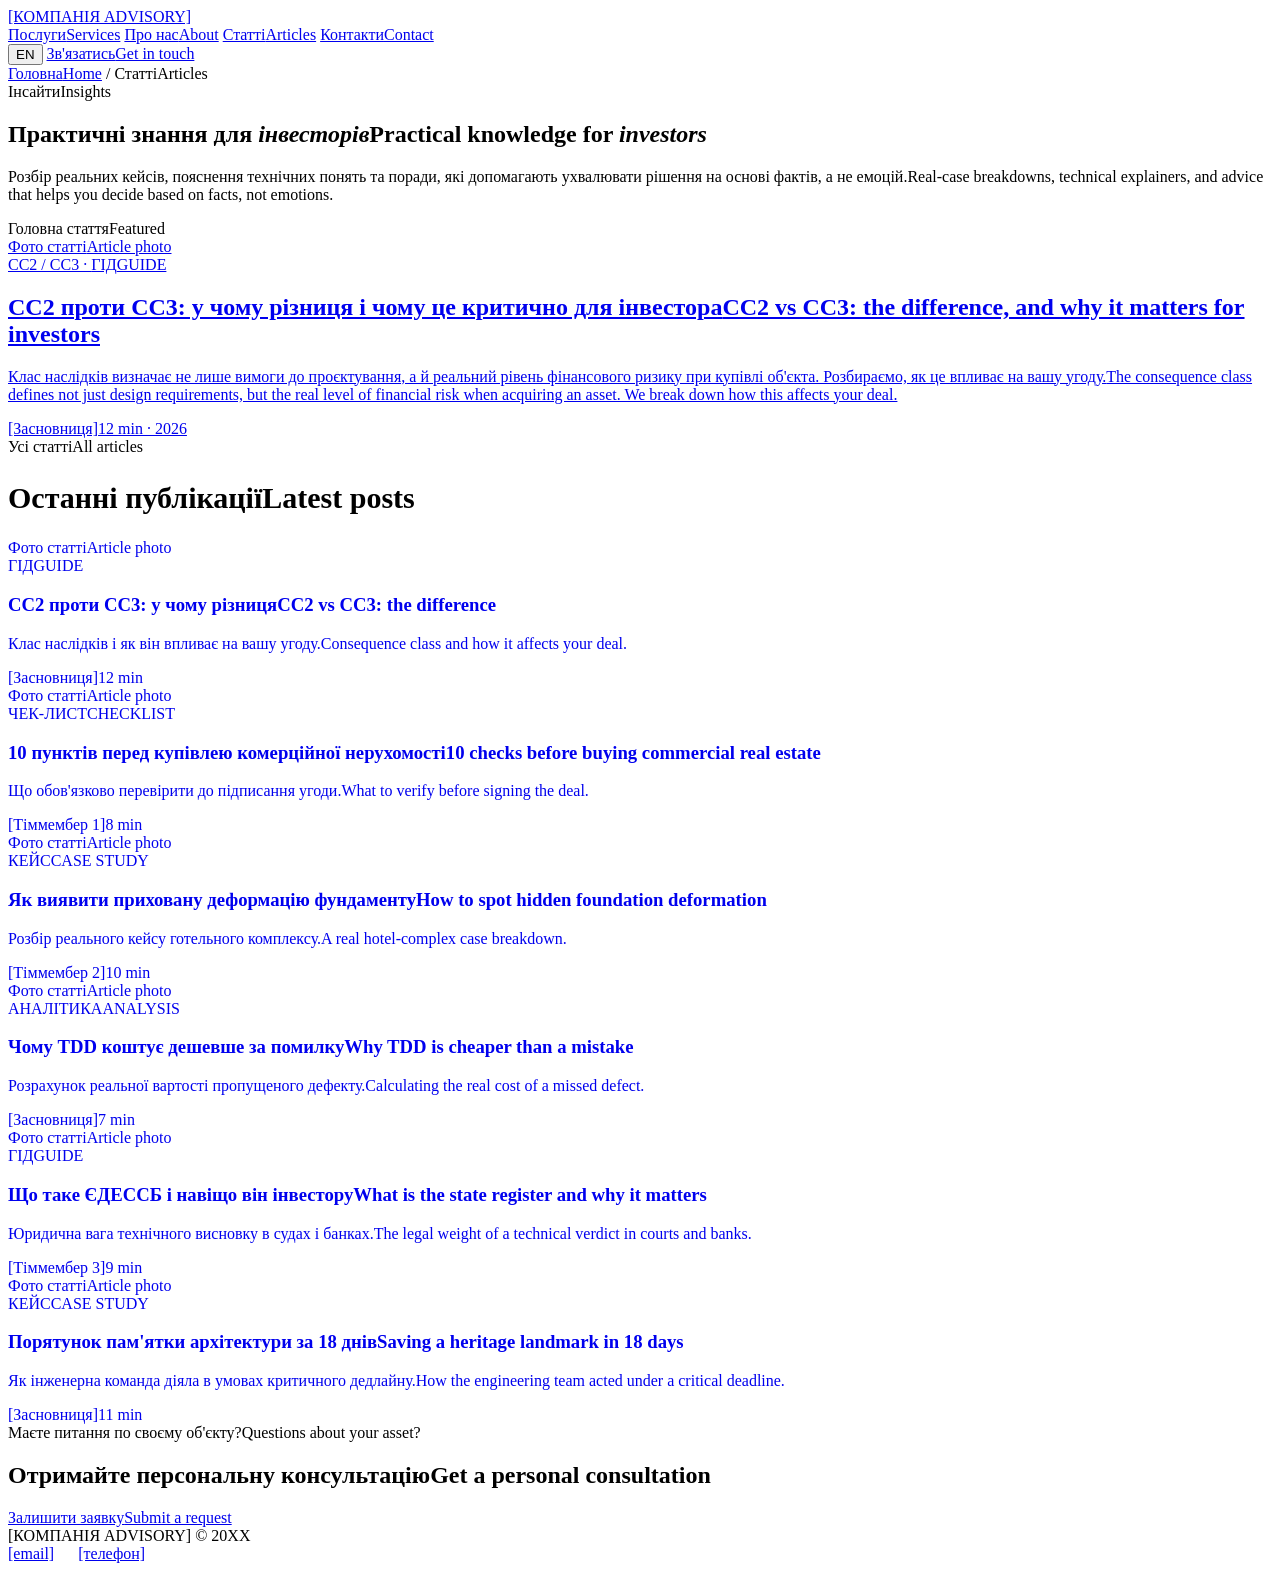
==== mnt/user-data/outputs/blog/index.html @ c2ecc84a "Add multi-page site: Services, About, Contact, Articles" ====
<!DOCTYPE html>
<html lang="uk" data-lang="uk">
<head>
<meta charset="UTF-8">
<meta name="viewport" content="width=device-width, initial-scale=1.0">
<title>Статті — [КОМПАНІЯ ADVISORY]</title>
<meta name="description" content="Статті про технічний аудит нерухомості, класи наслідків CC2–CC3, реальні кейси та практичні поради для інвесторів і девелоперів.">
<link rel="preconnect" href="https://fonts.googleapis.com">
<link rel="preconnect" href="https://fonts.gstatic.com" crossorigin>
<link href="https://fonts.googleapis.com/css2?family=Source+Serif+4:opsz,ital,wght@8..60,0,300;8..60,0,400;8..60,0,700;8..60,1,300;8..60,1,400&family=IBM+Plex+Sans:wght@300;400;500;600&family=IBM+Plex+Mono:wght@400;500;600&display=swap" rel="stylesheet">
<link rel="stylesheet" href="../styles.css">
</head>
<body>
<div class="grid-bg"></div>

<header>
  <div class="wrap navrow">
    <a href="../index.html" class="logo">[КОМПАНІЯ ADVISORY]<span class="stamp-dot"></span></a>
    <nav class="links">
      <a href="../services.html"><span class="uk">Послуги</span><span class="en">Services</span></a>
      <a href="../about.html"><span class="uk">Про нас</span><span class="en">About</span></a>
      <a href="index.html" class="current"><span class="uk">Статті</span><span class="en">Articles</span></a>
      <a href="../contact.html"><span class="uk">Контакти</span><span class="en">Contact</span></a>
    </nav>
    <div class="nav-right">
      <button class="lang-btn" id="langToggle">EN</button>
      <a class="btn" href="../contact.html"><span class="uk">Зв'язатись</span><span class="en">Get in touch</span></a>
    </div>
  </div>
</header>

<!-- PAGE HERO -->
<section class="page-hero">
  <div class="wrap">
    <div class="breadcrumb"><a href="../index.html"><span class="uk">Головна</span><span class="en">Home</span></a> / <span class="uk">Статті</span><span class="en">Articles</span></div>
    <div class="file-id"><span class="dash"></span><span class="uk">Інсайти</span><span class="en">Insights</span></div>
    <h1><span class="uk">Практичні знання для <em>інвесторів</em></span><span class="en">Practical knowledge for <em>investors</em></span></h1>
    <p class="lead"><span class="uk">Розбір реальних кейсів, пояснення технічних понять та поради, які допомагають ухвалювати рішення на основі фактів, а не емоцій.</span><span class="en">Real-case breakdowns, technical explainers, and advice that helps you decide based on facts, not emotions.</span></p>
  </div>
</section>

<!-- FEATURED ARTICLE -->
<section class="tight">
  <div class="wrap">
    <div class="file-id"><span class="dash"></span><span class="uk">Головна стаття</span><span class="en">Featured</span></div>
    <a href="article-example.html" style="display:block;">
      <div class="article-featured reveal">
        <div class="article-thumb">
          <span><span class="uk">Фото статті</span><span class="en">Article photo</span></span>
        </div>
        <div class="article-body">
          <div class="article-tag">СС2 / СС3 · <span class="uk">ГІД</span><span class="en">GUIDE</span></div>
          <h2><span class="uk">СС2 проти СС3: у чому різниця і чому це критично для інвестора</span><span class="en">CC2 vs CC3: the difference, and why it matters for investors</span></h2>
          <p><span class="uk">Клас наслідків визначає не лише вимоги до проєктування, а й реальний рівень фінансового ризику при купівлі об'єкта. Розбираємо, як це впливає на вашу угоду.</span><span class="en">The consequence class defines not just design requirements, but the real level of financial risk when acquiring an asset. We break down how this affects your deal.</span></p>
          <div class="article-meta"><span><span class="uk">[Засновниця]</span></span><span>12 min · 2026</span></div>
        </div>
      </div>
    </a>
  </div>
</section>

<!-- ARTICLE GRID -->
<section class="tight" style="background:var(--panel); border-top:1.5px solid var(--ink); border-bottom:1.5px solid var(--ink);">
  <div class="wrap">
    <div class="file-id"><span class="dash"></span><span class="uk">Усі статті</span><span class="en">All articles</span></div>
    <h2 style="font-size:clamp(22px,2.8vw,30px);"><span class="uk">Останні публікації</span><span class="en">Latest posts</span></h2>

    <div class="article-grid">
      <a href="article-example.html" style="display:contents;">
        <div class="article-card reveal">
          <div class="article-thumb"><span><span class="uk">Фото статті</span><span class="en">Article photo</span></span></div>
          <div class="article-body">
            <div class="article-tag"><span class="uk">ГІД</span><span class="en">GUIDE</span></div>
            <h3><span class="uk">СС2 проти СС3: у чому різниця</span><span class="en">CC2 vs CC3: the difference</span></h3>
            <p><span class="uk">Клас наслідків і як він впливає на вашу угоду.</span><span class="en">Consequence class and how it affects your deal.</span></p>
            <div class="article-meta"><span>[Засновниця]</span><span>12 min</span></div>
          </div>
        </div>
      </a>
      <a href="#" style="display:contents;">
        <div class="article-card reveal" style="transition-delay:.08s;">
          <div class="article-thumb"><span><span class="uk">Фото статті</span><span class="en">Article photo</span></span></div>
          <div class="article-body">
            <div class="article-tag"><span class="uk">ЧЕК-ЛИСТ</span><span class="en">CHECKLIST</span></div>
            <h3><span class="uk">10 пунктів перед купівлею комерційної нерухомості</span><span class="en">10 checks before buying commercial real estate</span></h3>
            <p><span class="uk">Що обов'язково перевірити до підписання угоди.</span><span class="en">What to verify before signing the deal.</span></p>
            <div class="article-meta"><span>[Тіммембер 1]</span><span>8 min</span></div>
          </div>
        </div>
      </a>
      <a href="#" style="display:contents;">
        <div class="article-card reveal" style="transition-delay:.16s;">
          <div class="article-thumb"><span><span class="uk">Фото статті</span><span class="en">Article photo</span></span></div>
          <div class="article-body">
            <div class="article-tag"><span class="uk">КЕЙС</span><span class="en">CASE STUDY</span></div>
            <h3><span class="uk">Як виявити приховану деформацію фундаменту</span><span class="en">How to spot hidden foundation deformation</span></h3>
            <p><span class="uk">Розбір реального кейсу готельного комплексу.</span><span class="en">A real hotel-complex case breakdown.</span></p>
            <div class="article-meta"><span>[Тіммембер 2]</span><span>10 min</span></div>
          </div>
        </div>
      </a>
      <a href="#" style="display:contents;">
        <div class="article-card reveal" style="transition-delay:.24s;">
          <div class="article-thumb"><span><span class="uk">Фото статті</span><span class="en">Article photo</span></span></div>
          <div class="article-body">
            <div class="article-tag"><span class="uk">АНАЛІТИКА</span><span class="en">ANALYSIS</span></div>
            <h3><span class="uk">Чому TDD коштує дешевше за помилку</span><span class="en">Why TDD is cheaper than a mistake</span></h3>
            <p><span class="uk">Розрахунок реальної вартості пропущеного дефекту.</span><span class="en">Calculating the real cost of a missed defect.</span></p>
            <div class="article-meta"><span>[Засновниця]</span><span>7 min</span></div>
          </div>
        </div>
      </a>
      <a href="#" style="display:contents;">
        <div class="article-card reveal" style="transition-delay:.32s;">
          <div class="article-thumb"><span><span class="uk">Фото статті</span><span class="en">Article photo</span></span></div>
          <div class="article-body">
            <div class="article-tag"><span class="uk">ГІД</span><span class="en">GUIDE</span></div>
            <h3><span class="uk">Що таке ЄДЕССБ і навіщо він інвестору</span><span class="en">What is the state register and why it matters</span></h3>
            <p><span class="uk">Юридична вага технічного висновку в судах і банках.</span><span class="en">The legal weight of a technical verdict in courts and banks.</span></p>
            <div class="article-meta"><span>[Тіммембер 3]</span><span>9 min</span></div>
          </div>
        </div>
      </a>
      <a href="#" style="display:contents;">
        <div class="article-card reveal" style="transition-delay:.4s;">
          <div class="article-thumb"><span><span class="uk">Фото статті</span><span class="en">Article photo</span></span></div>
          <div class="article-body">
            <div class="article-tag"><span class="uk">КЕЙС</span><span class="en">CASE STUDY</span></div>
            <h3><span class="uk">Порятунок пам'ятки архітектури за 18 днів</span><span class="en">Saving a heritage landmark in 18 days</span></h3>
            <p><span class="uk">Як інженерна команда діяла в умовах критичного дедлайну.</span><span class="en">How the engineering team acted under a critical deadline.</span></p>
            <div class="article-meta"><span>[Засновниця]</span><span>11 min</span></div>
          </div>
        </div>
      </a>
    </div>
  </div>
</section>

<!-- FINAL CTA -->
<section class="final-cta">
  <div class="wrap">
    <div class="file-id" style="justify-content:center;"><span class="dash"></span><span class="uk">Маєте питання по своєму об'єкту?</span><span class="en">Questions about your asset?</span></div>
    <h2><span class="uk">Отримайте персональну консультацію</span><span class="en">Get a personal consultation</span></h2>
    <div class="hero-cta">
      <a class="btn" href="../contact.html"><span class="uk">Залишити заявку</span><span class="en">Submit a request</span></a>
    </div>
  </div>
</section>

<footer>
  <div class="wrap foot-row">
    <div>[КОМПАНІЯ ADVISORY] © 20XX</div>
    <div style="display:flex; gap:24px;"><a href="mailto:[email]">[email]</a><a href="tel:[телефон]">[телефон]</a></div>
  </div>
</footer>

<script>
  const html = document.documentElement;
  const btn = document.getElementById('langToggle');
  btn.addEventListener('click', () => {
    const next = html.getAttribute('data-lang') === 'uk' ? 'en' : 'uk';
    html.setAttribute('data-lang', next);
    html.setAttribute('lang', next);
    btn.textContent = next === 'uk' ? 'EN' : 'UA';
  });

  document.querySelectorAll('.reveal').forEach(el => {
    const io = new IntersectionObserver((entries) => {
      entries.forEach(entry => { if (entry.isIntersecting) { el.classList.add('visible'); io.unobserve(el); } });
    }, { threshold: 0.15 });
    io.observe(el);
  });
</script>
</body>
</html>
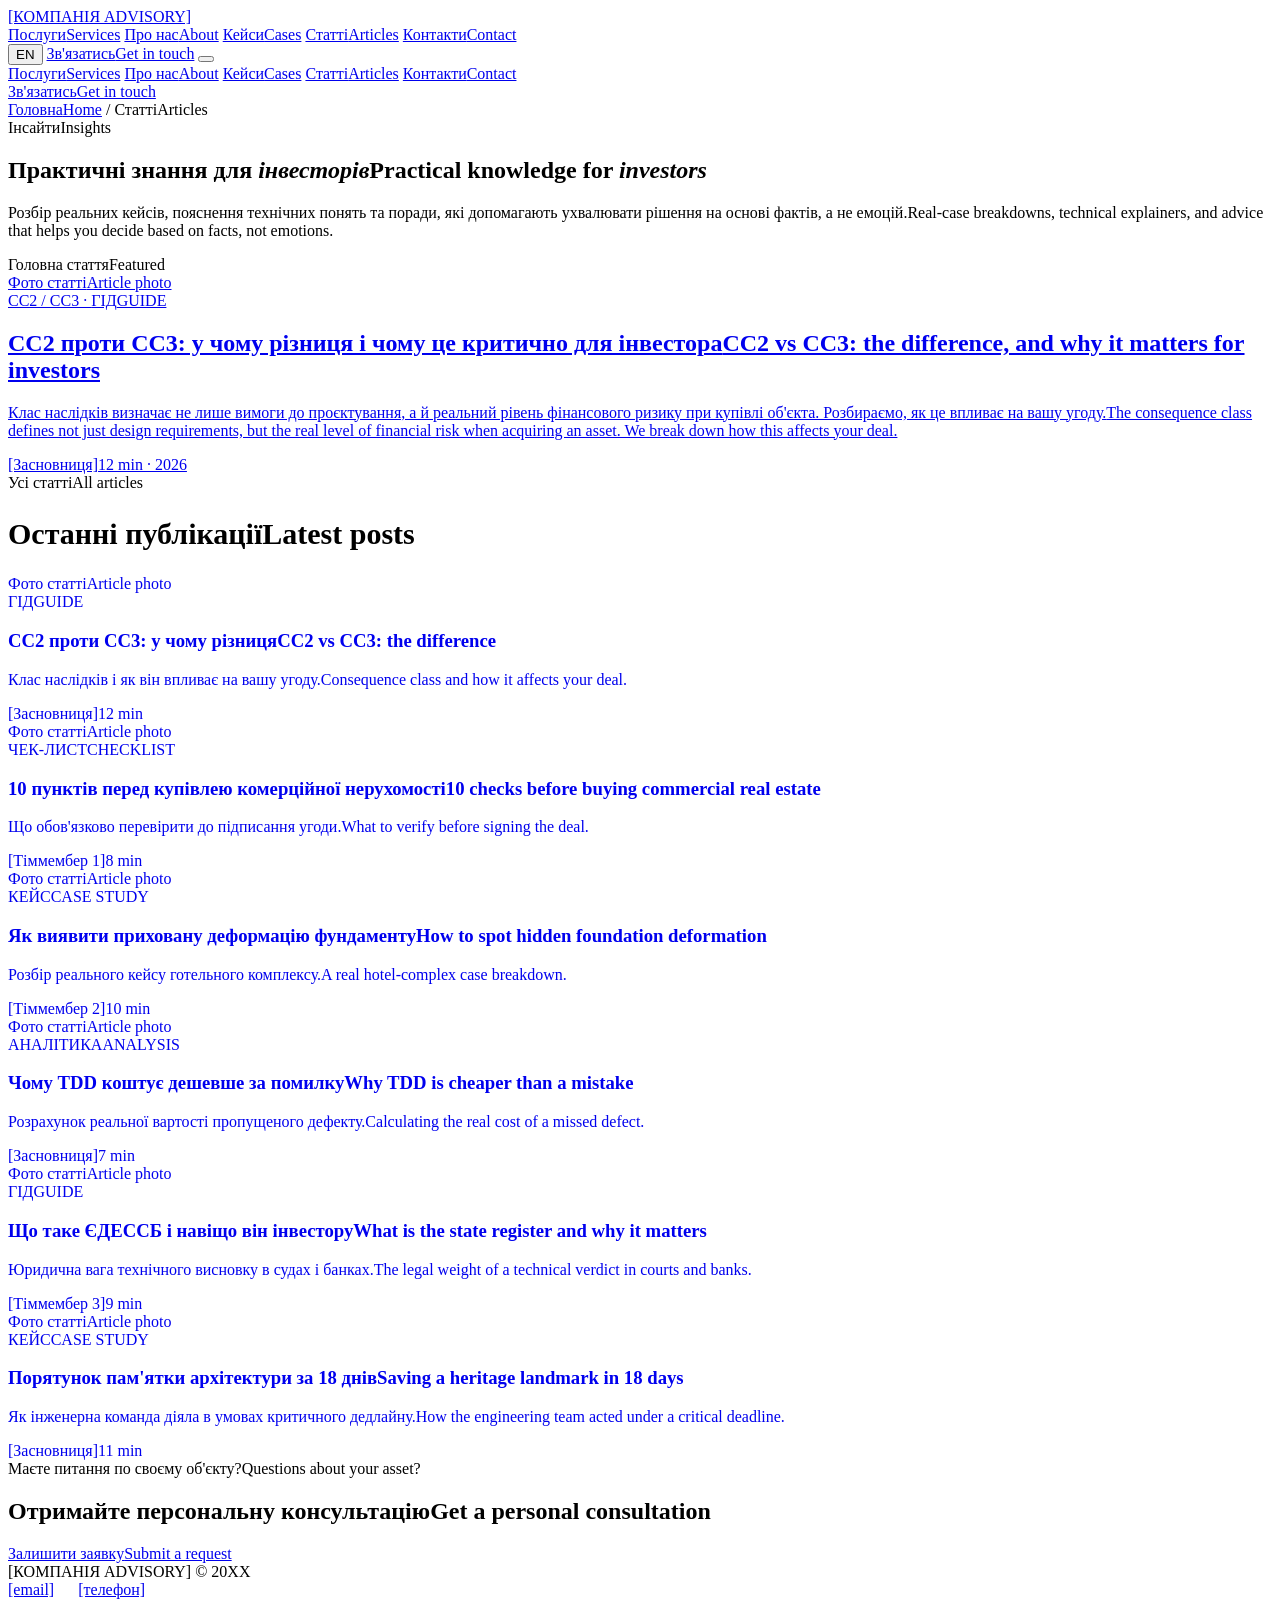
==== commit 988b2184: "Add mobile hamburger menu across all pages" ====
--- a/mnt/user-data/outputs/blog/index.html
+++ b/mnt/user-data/outputs/blog/index.html
@@ -19,12 +19,29 @@
     <nav class="links">
       <a href="../services.html"><span class="uk">Послуги</span><span class="en">Services</span></a>
       <a href="../about.html"><span class="uk">Про нас</span><span class="en">About</span></a>
+      <a href="../index.html#cases"><span class="uk">Кейси</span><span class="en">Cases</span></a>
       <a href="index.html" class="current"><span class="uk">Статті</span><span class="en">Articles</span></a>
       <a href="../contact.html"><span class="uk">Контакти</span><span class="en">Contact</span></a>
     </nav>
     <div class="nav-right">
       <button class="lang-btn" id="langToggle">EN</button>
       <a class="btn" href="../contact.html"><span class="uk">Зв'язатись</span><span class="en">Get in touch</span></a>
+    
+      <button class="burger-btn" id="burgerBtn" aria-label="Menu" aria-expanded="false"><span></span><span></span><span></span></button>
+    </div>
+  </div>
+  <div class="mobile-menu" id="mobileMenu">
+    <div class="wrap">
+      <nav>
+      <a href="../services.html"><span class="uk">Послуги</span><span class="en">Services</span></a>
+      <a href="../about.html"><span class="uk">Про нас</span><span class="en">About</span></a>
+      <a href="../index.html#cases"><span class="uk">Кейси</span><span class="en">Cases</span></a>
+      <a href="index.html" class="current"><span class="uk">Статті</span><span class="en">Articles</span></a>
+      <a href="../contact.html"><span class="uk">Контакти</span><span class="en">Contact</span></a>
+    </nav>
+      <div class="mobile-menu-foot">
+        <a class="btn" href="../contact.html"><span class="uk">Зв'язатись</span><span class="en">Get in touch</span></a>
+      </div>
     </div>
   </div>
 </header>
@@ -164,6 +181,27 @@
     btn.textContent = next === 'uk' ? 'EN' : 'UA';
   });
 
+  /* Mobile burger menu */
+  const burgerBtn = document.getElementById('burgerBtn');
+  const mobileMenu = document.getElementById('mobileMenu');
+  if (burgerBtn && mobileMenu) {
+    function closeMenu(){
+      burgerBtn.classList.remove('open');
+      mobileMenu.classList.remove('open');
+      burgerBtn.setAttribute('aria-expanded', 'false');
+      document.body.style.overflow = '';
+    }
+    burgerBtn.addEventListener('click', () => {
+      const isOpen = mobileMenu.classList.toggle('open');
+      burgerBtn.classList.toggle('open', isOpen);
+      burgerBtn.setAttribute('aria-expanded', String(isOpen));
+      document.body.style.overflow = isOpen ? 'hidden' : '';
+    });
+    mobileMenu.querySelectorAll('a').forEach(a => a.addEventListener('click', closeMenu));
+    window.addEventListener('resize', () => { if (window.innerWidth > 880) closeMenu(); });
+  }
+
+
   document.querySelectorAll('.reveal').forEach(el => {
     const io = new IntersectionObserver((entries) => {
       entries.forEach(entry => { if (entry.isIntersecting) { el.classList.add('visible'); io.unobserve(el); } });
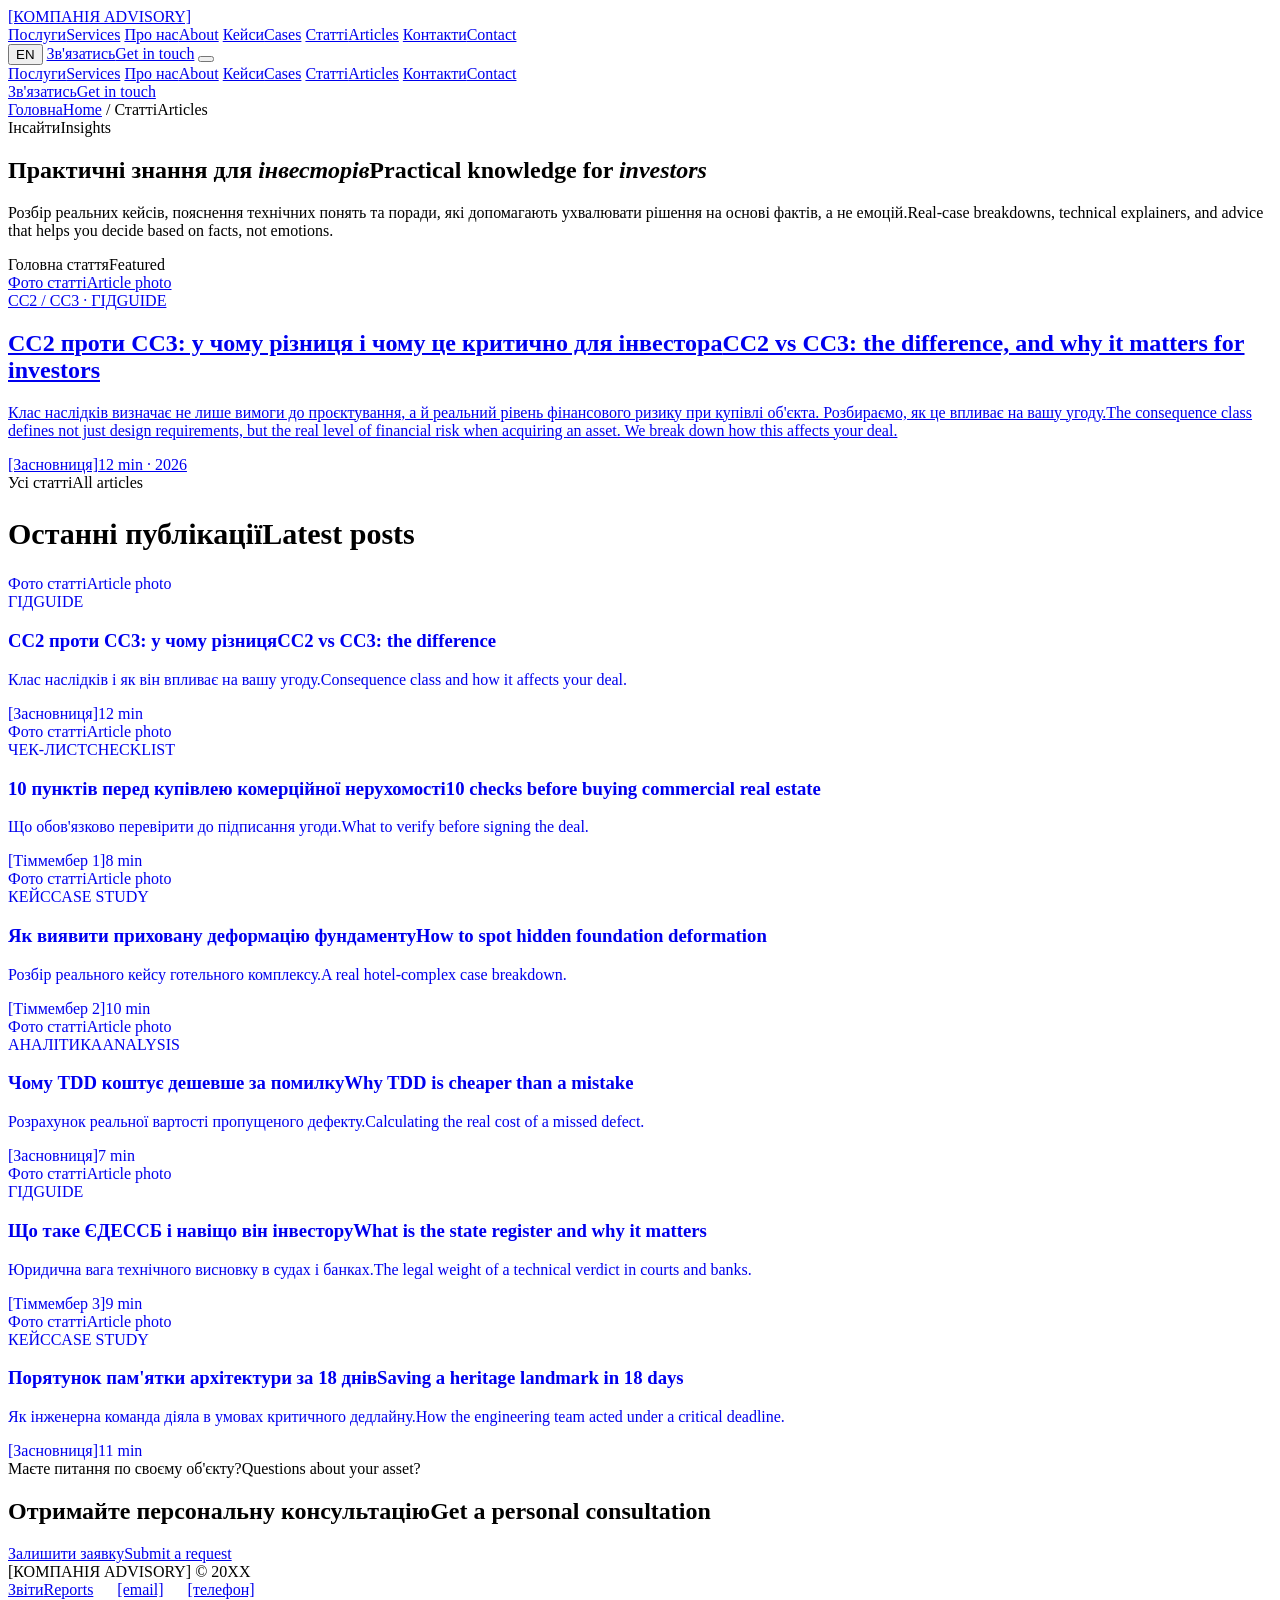
==== commit fa03c664: "Add Reports page with lifecycle, survey types, sample scans, and footer link across all pages" ====
--- a/mnt/user-data/outputs/blog/index.html
+++ b/mnt/user-data/outputs/blog/index.html
@@ -19,7 +19,7 @@
     <nav class="links">
       <a href="../services.html"><span class="uk">Послуги</span><span class="en">Services</span></a>
       <a href="../about.html"><span class="uk">Про нас</span><span class="en">About</span></a>
-      <a href="../index.html#cases"><span class="uk">Кейси</span><span class="en">Cases</span></a>
+      <a href="../cases.html"><span class="uk">Кейси</span><span class="en">Cases</span></a>
       <a href="index.html" class="current"><span class="uk">Статті</span><span class="en">Articles</span></a>
       <a href="../contact.html"><span class="uk">Контакти</span><span class="en">Contact</span></a>
     </nav>
@@ -35,7 +35,7 @@
       <nav>
       <a href="../services.html"><span class="uk">Послуги</span><span class="en">Services</span></a>
       <a href="../about.html"><span class="uk">Про нас</span><span class="en">About</span></a>
-      <a href="../index.html#cases"><span class="uk">Кейси</span><span class="en">Cases</span></a>
+      <a href="../cases.html"><span class="uk">Кейси</span><span class="en">Cases</span></a>
       <a href="index.html" class="current"><span class="uk">Статті</span><span class="en">Articles</span></a>
       <a href="../contact.html"><span class="uk">Контакти</span><span class="en">Contact</span></a>
     </nav>
@@ -167,7 +167,7 @@
 <footer>
   <div class="wrap foot-row">
     <div>[КОМПАНІЯ ADVISORY] © 20XX</div>
-    <div style="display:flex; gap:24px;"><a href="mailto:[email]">[email]</a><a href="tel:[телефон]">[телефон]</a></div>
+    <div style="display:flex; gap:24px;"><a href="../reports.html"><span class="uk">Звіти</span><span class="en">Reports</span></a><a href="mailto:[email]">[email]</a><a href="tel:[телефон]">[телефон]</a></div>
   </div>
 </footer>
 
